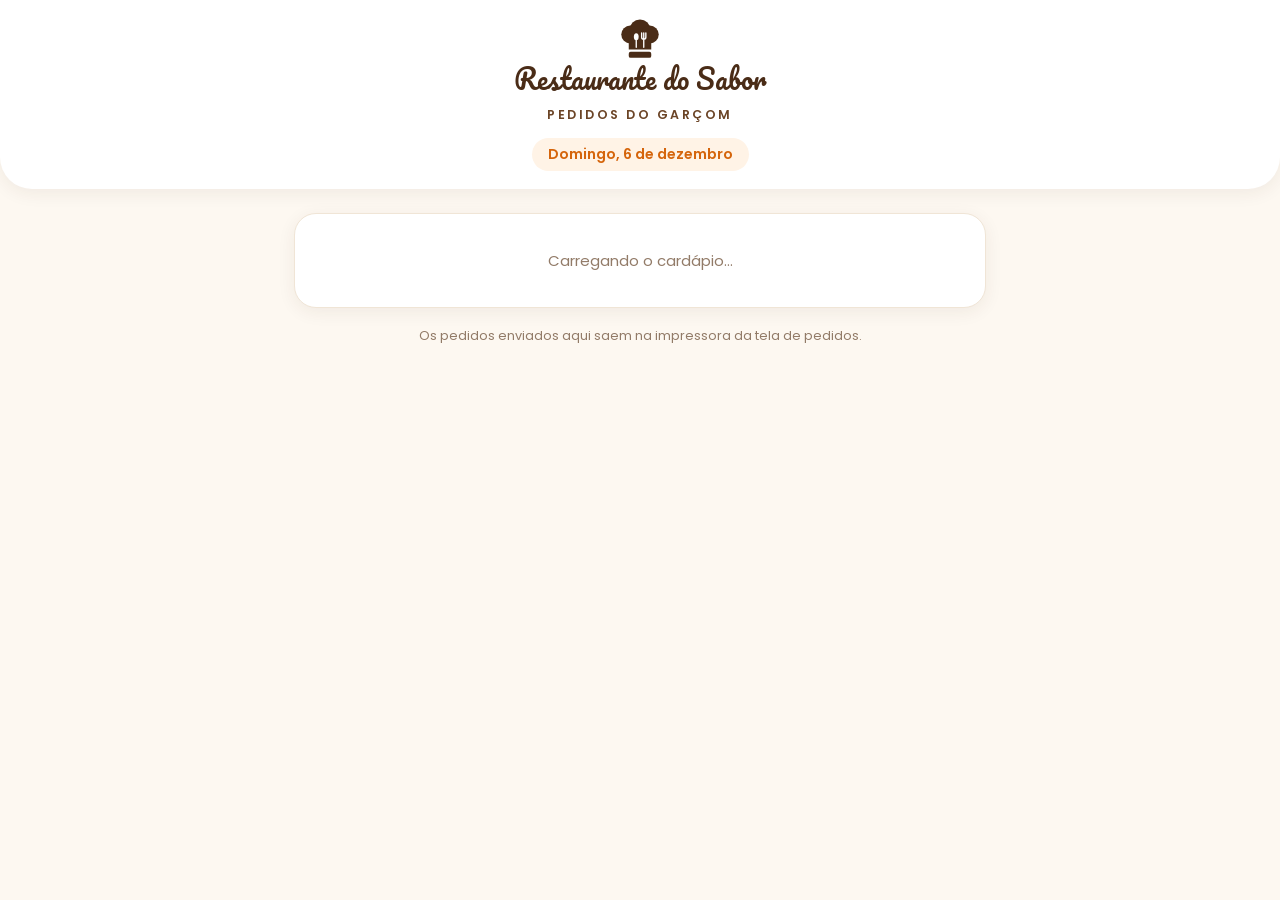
==== garcom.html @ 4a1710bf "Site do restaurante: cardápio do dia, pedidos de clientes, garçom e impressão" ====
<!DOCTYPE html>
<html lang="pt-BR">
<head>
  <meta charset="UTF-8">
  <meta name="viewport" content="width=device-width, initial-scale=1">
  <meta name="robots" content="noindex">
  <title>Restaurante do Sabor — Garçom</title>
  <meta name="theme-color" content="#3a2a20">
  <link rel="icon" href="icone.svg">
  <link rel="preconnect" href="https://fonts.googleapis.com">
  <link rel="preconnect" href="https://fonts.gstatic.com" crossorigin>
  <link href="https://fonts.googleapis.com/css2?family=Pacifico&family=Poppins:wght@400;600;700&display=swap" rel="stylesheet">
  <link rel="stylesheet" href="estilo.css">
  <style>
    .opcoes label { flex: 1; justify-content: center; text-align: center; }
  </style>
</head>
<body>
  <header class="topo compacto">
    <div class="marca">
      <svg class="chapeu" viewBox="0 0 64 56" aria-hidden="true">
        <g fill="currentColor">
          <circle cx="19" cy="22" r="12"/><circle cx="32" cy="16" r="14"/><circle cx="45" cy="22" r="12"/>
          <path d="M17 24h30v18H17z"/>
          <rect x="17" y="45" width="30" height="8" rx="2.5"/>
        </g>
        <ellipse cx="27" cy="25" rx="3.2" ry="4.8" fill="#fff"/>
        <g fill="none" stroke="#fff" stroke-width="1.8" stroke-linecap="round">
          <path d="M27 30v9"/>
          <path d="M37 20v19M34.2 20v5.5a2.8 2.8 0 0 0 5.6 0V20"/>
        </g>
      </svg>
      <h1 class="nome">Restaurante do Sabor</h1>
    </div>
    <p class="chamada">Pedidos do garçom</p>
    <p class="data" id="dataHoje"></p>
  </header>

  <main>
    <div class="cartao vazio" id="carregando">
      <p style="margin:0">Carregando o cardápio…</p>
    </div>

    <div class="cartao vazio" id="vazio" hidden>
      <h2 id="vazioTitulo">O cardápio de hoje ainda não saiu</h2>
      <p id="vazioTexto">Publique o cardápio do dia no painel antes de anotar pedidos.</p>
      <button class="botao" type="button" onclick="location.reload()">Tentar de novo</button>
    </div>

    <div id="conteudo" hidden>
      <div class="aviso certo" id="enviado" role="status" hidden></div>

      <div class="cartao secao">
        <span class="passo">Passo 1</span>
        <h2 style="margin-top:4px">Salão ou viagem?</h2>
        <div class="opcoes" style="margin-top:12px">
          <label><input type="radio" name="tipo" value="Salão" checked> 🍽️ Salão</label>
          <label><input type="radio" name="tipo" value="Viagem"> 🥡 Viagem</label>
        </div>
        <label class="rotulo" for="nome">Nome do cliente</label>
        <input type="text" id="nome" maxlength="80" autocomplete="off" placeholder="Ex.: Maria">
      </div>

      <div class="secao">
        <div class="cabeca">
          <div>
            <span class="passo">Passo 2</span>
            <h2 id="tituloTamanho">Tamanho do prato</h2>
          </div>
        </div>
        <div class="tamanhos" id="tamanhos"></div>
      </div>

      <div class="cabeca">
        <div>
          <span class="passo">Passo 3</span>
          <h2>Comidas escolhidas</h2>
          <p class="explica">Toque no que o cliente pediu.</p>
        </div>
      </div>
      <nav class="atalhos" id="atalhos" aria-label="Categorias"></nav>
      <div id="cardapio"></div>

      <section class="categoria" id="pedido">
        <div class="cabeca">
          <div>
            <span class="passo">Passo 4</span>
            <h2>Conferir e enviar</h2>
          </div>
        </div>
        <div class="cartao">
          <p class="explica" id="resumoVazio" style="margin:0">O pedido aparece aqui conforme você marca.</p>
          <ul class="resumo" id="resumo" hidden></ul>

          <label class="rotulo" for="pagamento">Forma de pagamento</label>
          <select id="pagamento">
            <option>Paga no caixa</option>
            <option>Pix</option>
            <option>Dinheiro</option>
            <option>Cartão</option>
          </select>

          <label class="rotulo" for="obs">Observações (opcional)</label>
          <textarea id="obs" maxlength="500" placeholder="Ex.: sem cebola, feijão à parte..."></textarea>

          <div class="aviso erro" id="erro" role="alert" hidden></div>

          <button class="botao destaque cheio" id="enviar" type="button">Enviar para a cozinha</button>
        </div>
      </section>
    </div>

    <p class="rodape">Os pedidos enviados aqui saem na impressora da tela de pedidos.</p>
  </main>

  <div class="barra" id="barra" hidden>
    <span class="texto" id="barraTexto"></span>
    <button class="botao destaque" id="barraBotao" type="button">Ver pedido</button>
  </div>

  <script src="config.js"></script>
  <script src="cardapio.js"></script>
  <script src="banco.js"></script>
  <script>
    const $ = (id) => document.getElementById(id);
    const escolhidos = new Map(); // id da comida -> quantidade
    const quentinhas = new Map(); // "M" / "G" -> quantidade
    let disponiveis = new Set();
    let enviando = false;

    $("dataHoje").textContent = new Date().toLocaleDateString("pt-BR", { weekday: "long", day: "numeric", month: "long" });

    const tipoAtual = () => document.querySelector('input[name="tipo"]:checked').value;
    const nomeTamanho = () => (tipoAtual() === "Salão" ? "Prato" : "Quentinha");

    iniciar();

    async function iniciar() {
      if (!BANCO_LIGADO) {
        $("carregando").hidden = true;
        $("vazioTitulo").textContent = "Banco de dados desligado";
        $("vazioTexto").textContent = "Sem o banco ligado (config.js) os pedidos não chegam na impressora.";
        $("vazio").hidden = false;
        return;
      }
      let dia = null;
      try {
        dia = await buscarCardapio();
      } catch (e) {
        $("vazioTitulo").textContent = "Não conseguimos carregar o cardápio";
        $("vazioTexto").textContent = "Verifique a internet e tente de novo.";
      }
      $("carregando").hidden = true;
      if (!dia || dia.data !== hojeTexto() || !dia.ids.length) {
        $("vazio").hidden = false;
        return;
      }
      disponiveis = new Set(dia.ids);
      montar();
      $("conteudo").hidden = false;
      $("barra").hidden = false;
      document.body.classList.add("com-barra");
    }

    function montar() {
      escolhidos.clear();
      quentinhas.clear();
      $("tamanhos").textContent = "";
      $("atalhos").textContent = "";
      $("cardapio").textContent = "";
      montarTamanhos();
      montarCardapio();
      atualizar();
    }

    function criarContador(rotulo, valorAtual, aoMudar) {
      const cont = document.createElement("span");
      cont.className = "contador";
      const menos = document.createElement("button");
      menos.type = "button"; menos.textContent = "−"; menos.disabled = true;
      menos.setAttribute("aria-label", "Tirar um: " + rotulo);
      const num = document.createElement("span"); num.textContent = "0";
      const mais = document.createElement("button");
      mais.type = "button"; mais.textContent = "+";
      mais.setAttribute("aria-label", "Adicionar um: " + rotulo);
      const mudar = (delta) => {
        const q = Math.max(0, Math.min(20, valorAtual() + delta));
        num.textContent = q;
        menos.disabled = q === 0;
        aoMudar(q);
        atualizar();
      };
      menos.onclick = () => mudar(-1);
      mais.onclick = () => mudar(1);
      cont.append(menos, num, mais);
      return cont;
    }

    function montarTamanhos() {
      TAMANHOS.forEach((t) => {
        const el = document.createElement("div");
        el.className = "tamanho";
        const letra = document.createElement("div"); letra.className = "letra"; letra.textContent = t.sigla;
        const nome = document.createElement("span"); nome.className = "nome"; nome.textContent = t.nome;
        const preco = document.createElement("span"); preco.className = "preco"; preco.textContent = emReais(t.preco);
        const cont = criarContador("tamanho " + t.nome, () => quentinhas.get(t.sigla) || 0, (q) => {
          if (q) quentinhas.set(t.sigla, q); else quentinhas.delete(t.sigla);
          el.classList.toggle("marcado", q > 0);
        });
        el.append(letra, nome, preco, cont);
        $("tamanhos").append(el);
      });
    }

    function montarCardapio() {
      CARDAPIO.forEach((cat, n) => {
        const itens = cat.itens.filter((i) => disponiveis.has(i[0]));
        if (!itens.length) return;

        const atalho = document.createElement("a");
        atalho.href = "#cat" + n; atalho.textContent = cat.icone + " " + cat.categoria;
        $("atalhos").append(atalho);

        const sec = document.createElement("section");
        sec.className = "categoria"; sec.id = "cat" + n;
        const cabeca = document.createElement("div"); cabeca.className = "cabeca";
        cabeca.append(tituloCategoria(cat));
        const lista = document.createElement("div"); lista.className = "lista";

        itens.forEach(([id, nome, desc]) => {
          const el = document.createElement(cat.quantidade ? "div" : "label");
          el.className = "item";
          const info = document.createElement("span"); info.className = "info";
          const nm = document.createElement("span"); nm.className = "nome"; nm.textContent = nome;
          const ds = document.createElement("span"); ds.className = "desc"; ds.textContent = desc;
          info.append(nm, ds);

          if (cat.quantidade) {
            el.style.cursor = "default";
            el.append(info, criarContador(nome, () => escolhidos.get(id) || 0, (q) => {
              if (q) escolhidos.set(id, q); else escolhidos.delete(id);
              el.classList.toggle("marcado", q > 0);
            }));
          } else {
            const cb = document.createElement("input");
            cb.type = "checkbox";
            cb.onchange = () => {
              if (cb.checked) escolhidos.set(id, 1); else escolhidos.delete(id);
              el.classList.toggle("marcado", cb.checked);
              atualizar();
            };
            el.append(info, cb);
          }
          lista.append(el);
        });

        sec.append(cabeca, lista);
        $("cardapio").append(sec);
      });
    }

    function totalQuentinhas() {
      return TAMANHOS.reduce((s, t) => s + (quentinhas.get(t.sigla) || 0) * t.preco, 0);
    }
    const temComida = () => CARDAPIO.some((c) => !c.quantidade && c.itens.some((i) => escolhidos.has(i[0])));
    const temExtra = () => CARDAPIO.some((c) => c.quantidade && c.itens.some((i) => escolhidos.has(i[0])));

    function linha(ul, classe, esquerda, direita) {
      const li = document.createElement("li");
      if (classe) li.className = classe;
      const a = document.createElement("span"); a.textContent = esquerda;
      li.append(a);
      if (direita) { const b = document.createElement("span"); b.textContent = direita; li.append(b); }
      ul.append(li);
    }

    // Texto dos itens do pedido (o mesmo formato que sai no cupom)
    function textoItens() {
      const linhas = [];
      if (quentinhas.size) {
        linhas.push(nomeTamanho() + "s");
        TAMANHOS.forEach((t) => {
          const q = quentinhas.get(t.sigla);
          if (q) linhas.push(`• ${q}x ${t.sigla} — ${emReais(q * t.preco)}`);
        });
        linhas.push("");
      }
      CARDAPIO.forEach((cat) => {
        const doGrupo = cat.itens.filter((i) => escolhidos.has(i[0]));
        if (!doGrupo.length) return;
        linhas.push(cat.categoria);
        doGrupo.forEach(([id, n]) => linhas.push(`• ${cat.quantidade ? escolhidos.get(id) + "x " : ""}${n}`));
        linhas.push("");
      });
      if (temExtra()) linhas.push("Sobremesas e bebidas: valor a confirmar");
      return linhas.join("\n").trim();
    }

    function atualizar() {
      const tipo = tipoAtual();
      $("tituloTamanho").textContent = tipo === "Salão" ? "Tamanho do prato" : "Tamanho da quentinha";

      const ul = $("resumo");
      ul.textContent = "";
      let nQuentinhas = 0;

      if (quentinhas.size) linha(ul, "grupo", nomeTamanho() + "s");
      TAMANHOS.forEach((t) => {
        const q = quentinhas.get(t.sigla);
        if (!q) return;
        nQuentinhas += q;
        linha(ul, "", `${q}x ${nomeTamanho()} ${t.sigla}`, emReais(q * t.preco));
      });
      CARDAPIO.forEach((cat) => {
        const doGrupo = cat.itens.filter((i) => escolhidos.has(i[0]));
        if (!doGrupo.length) return;
        linha(ul, "grupo", cat.categoria);
        doGrupo.forEach(([id, n]) => linha(ul, "", (cat.quantidade ? escolhidos.get(id) + "x " : "") + n));
      });
      const total = totalQuentinhas();
      if (total) linha(ul, "total", "Total", emReais(total));
      if (temExtra()) linha(ul, "nota", "Sobremesas e bebidas: valor a confirmar no caixa.");

      const vazio = !quentinhas.size && !escolhidos.size;
      ul.hidden = vazio;
      $("resumoVazio").hidden = !vazio;

      const barra = $("barraTexto");
      barra.textContent = "";
      const nomeCliente = $("nome").value.trim();
      const onde = tipo + (nomeCliente ? " · " + nomeCliente : "");
      if (vazio) {
        barra.textContent = onde + " · monte o pedido";
      } else {
        const nome = nomeTamanho().toLowerCase();
        barra.append(onde + (nQuentinhas ? ` · ${nQuentinhas} ${nome}${nQuentinhas > 1 ? "s" : ""} · ${emReais(total)}` : ""));
        const p = document.createElement("small");
        const n = escolhidos.size;
        p.textContent = n === 0 ? "Escolha as comidas" : n === 1 ? "1 item escolhido" : n + " itens escolhidos";
        barra.append(p);
      }
      $("erro").hidden = true;
    }

    document.querySelectorAll('input[name="tipo"]').forEach((r) => { r.onchange = atualizar; });
    $("nome").oninput = atualizar;

    $("barraBotao").onclick = () => $("pedido").scrollIntoView({ behavior: "smooth" });

    function mostrarErro(texto) {
      $("erro").textContent = texto;
      $("erro").hidden = false;
      $("erro").scrollIntoView({ behavior: "smooth", block: "center" });
    }

    $("enviar").onclick = async () => {
      if (enviando) return;
      const tipo = tipoAtual();
      const nome = $("nome").value.trim();
      const obs = $("obs").value.trim();

      let erro = "";
      if (!nome) erro = "Digite o nome do cliente lá no começo da página.";
      else if (!quentinhas.size && !escolhidos.size) erro = "Marque o tamanho e as comidas do pedido.";
      else if (temComida() && !quentinhas.size) erro = `Escolha o tamanho do ${nomeTamanho().toLowerCase()} (M ou G).`;
      else if (quentinhas.size && !temComida()) erro = `Escolha as comidas que vão no ${nomeTamanho().toLowerCase()}.`;
      if (erro) {
        mostrarErro(erro);
        if (!nome) $("nome").focus();
        return;
      }

      const codigo = String(Math.floor(1000 + Math.random() * 9000));
      const pedido = {
        codigo,
        origem: "garcom",
        tipo,
        nome,
        endereco: "",
        pagamento: $("pagamento").value,
        obs,
        itens: textoItens(),
        total: totalQuentinhas(),
      };

      enviando = true;
      $("enviar").disabled = true;
      $("enviar").textContent = "Enviando…";
      try {
        await enviarPedido(pedido);
        $("enviado").textContent = `✅ Pedido nº ${codigo} (${tipo} — ${nome}) enviado para a cozinha.`;
        $("enviado").hidden = false;
        // Limpa tudo para o próximo pedido
        $("nome").value = "";
        $("obs").value = "";
        $("pagamento").selectedIndex = 0;
        montar();
        window.scrollTo({ top: 0, behavior: "smooth" });
      } catch (e) {
        mostrarErro("Não foi possível enviar. Verifique a internet e toque em enviar de novo.");
      }
      enviando = false;
      $("enviar").disabled = false;
      $("enviar").textContent = "Enviar para a cozinha";
    };
  </script>
</body>
</html>
---- estilo.css ----
:root {
  --fundo: #fdf8f1;
  --branco: #ffffff;
  --borda: #f0e5d6;
  --marrom: #4a2c17;
  --marrom-claro: #6b4426;
  --suave: #927b68;
  --laranja: #f07a1a;
  --laranja-escuro: #d5650c;
  --laranja-claro: #fff3e6;
  --verde: #1faa55;
  --verde-escuro: #178a44;
  --zap: #25d366;
  --sombra: 0 4px 18px rgba(74, 44, 23, .07);
}

* { box-sizing: border-box; }
html { scroll-behavior: smooth; }

body {
  margin: 0;
  font-family: "Poppins", "Segoe UI", system-ui, -apple-system, Roboto, Arial, sans-serif;
  font-size: 15px;
  background: var(--fundo);
  color: var(--marrom);
  line-height: 1.45;
  padding-bottom: 120px;
  -webkit-font-smoothing: antialiased;
}

/* ---------- Topo: chapéu + nome ---------- */
.topo {
  background: var(--branco);
  text-align: center;
  padding: 26px 16px 24px;
  border-radius: 0 0 32px 32px;
  box-shadow: var(--sombra);
}
.marca { color: var(--marrom); display: inline-block; }
.marca .chapeu { width: 68px; height: auto; display: block; margin: 0 auto 2px; }
.marca .nome {
  font-family: "Pacifico", "Brush Script MT", cursive; font-weight: 400;
  font-size: clamp(1.9rem, 8.5vw, 2.7rem); line-height: 1.25; margin: 0;
}
.marca .risco { display: block; width: 78%; height: 12px; margin: 0 auto; }
.topo .chamada {
  margin: 10px 0 0; font-weight: 600; letter-spacing: .2em; text-transform: uppercase;
  font-size: .78rem; color: var(--marrom-claro);
}
.topo .data {
  display: inline-block; margin: 14px 0 0; padding: 6px 16px; border-radius: 999px;
  background: var(--laranja-claro); color: var(--laranja-escuro); font-weight: 600; font-size: .88rem;
}
.topo .data::first-letter { text-transform: uppercase; }
.topo.compacto { padding: 18px 16px; }
.topo.compacto .chapeu { width: 48px; }
.topo.compacto .nome { font-size: 1.7rem; }

main { max-width: 720px; margin: 0 auto; padding: 24px 14px 0; }

/* ---------- Títulos ---------- */
.cabeca { display: flex; flex-wrap: wrap; align-items: flex-end; justify-content: space-between; gap: 4px 10px; margin: 0 2px 12px; }
.passo {
  display: block; color: var(--laranja-escuro); font-weight: 700; font-size: .72rem;
  letter-spacing: .14em; text-transform: uppercase;
}
h2 { font-size: 1.22rem; font-weight: 700; margin: 0; line-height: 1.25; display: flex; align-items: center; gap: 10px; }
h2 .icone {
  width: 38px; height: 38px; flex: none; border-radius: 12px; background: var(--laranja-claro);
  display: grid; place-items: center; font-size: 1.2rem;
}
.explica { color: var(--suave); margin: 2px 0 0; font-size: .9rem; }
.categoria { scroll-margin-top: 68px; margin-bottom: 26px; }
.secao { margin-bottom: 26px; }

.cartao { background: var(--branco); border: 1px solid var(--borda); border-radius: 22px; box-shadow: var(--sombra); padding: 20px 18px; }

/* ---------- Tamanhos da quentinha ---------- */
.tamanhos { display: grid; grid-template-columns: 1fr 1fr; gap: 12px; }
.tamanho {
  background: var(--branco); border: 2px solid var(--borda); border-radius: 22px;
  padding: 16px 10px 14px; text-align: center; transition: border-color .15s, background .15s;
}
.tamanho.marcado { border-color: var(--laranja); background: var(--laranja-claro); }
.tamanho .letra {
  width: 50px; height: 50px; border-radius: 16px; margin: 0 auto 8px;
  display: grid; place-items: center; font-weight: 700; font-size: 1.5rem;
  background: var(--marrom); color: #fff;
}
.tamanho.marcado .letra { background: var(--laranja); }
.tamanho .nome { display: block; color: var(--suave); font-size: .88rem; }
.tamanho .preco { display: block; font-weight: 700; font-size: 1.35rem; margin-bottom: 10px; }
.tamanho .contador { justify-content: center; }

/* ---------- Atalhos das categorias ---------- */
.atalhos {
  position: sticky; top: 0; z-index: 5;
  display: flex; gap: 8px; overflow-x: auto; scrollbar-width: none;
  margin: 0 -14px 16px; padding: 10px 14px;
  background: rgba(253, 248, 241, .94); backdrop-filter: blur(8px);
}
.atalhos::-webkit-scrollbar { display: none; }
.atalhos a {
  flex: none; text-decoration: none; color: var(--marrom); font-weight: 600; font-size: .86rem;
  background: var(--branco); border: 1px solid var(--borda); border-radius: 999px; padding: 8px 14px;
}
.atalhos a:hover { background: var(--marrom); border-color: var(--marrom); color: #fff; }

/* ---------- Itens ---------- */
.lista { display: grid; gap: 10px; grid-template-columns: 1fr; }
@media (min-width: 640px) { .lista { grid-template-columns: 1fr 1fr; } }
.item {
  display: flex; align-items: center; gap: 12px;
  background: var(--branco); border: 1.5px solid var(--borda); border-radius: 18px;
  padding: 12px 12px 12px 16px; min-height: 68px; cursor: pointer;
  transition: border-color .15s, background .15s;
}
.item:hover { border-color: #e3cfb6; }
.item.marcado { border-color: var(--laranja); background: var(--laranja-claro); }
.item .info { flex: 1; min-width: 0; }
.item .nome { font-weight: 600; display: block; }
.item .desc { color: var(--suave); font-size: .82rem; display: block; line-height: 1.35; }
.item input[type="checkbox"] {
  appearance: none; -webkit-appearance: none; flex: none; margin: 0; cursor: pointer;
  width: 36px; height: 36px; border-radius: 50%;
  background: var(--fundo) center / 16px no-repeat;
  background-image: url("data:image/svg+xml,%3Csvg xmlns='http://www.w3.org/2000/svg' viewBox='0 0 16 16'%3E%3Cpath d='M8 2.500v11M2.500 8h11' fill='none' stroke='%234a2c17' stroke-width='2' stroke-linecap='round'/%3E%3C/svg%3E");
  border: 1.5px solid var(--borda);
  transition: background-color .15s, border-color .15s;
}
.item input[type="checkbox"]:checked {
  border-color: var(--laranja); background-color: var(--laranja);
  background-image: url("data:image/svg+xml,%3Csvg xmlns='http://www.w3.org/2000/svg' viewBox='0 0 16 16'%3E%3Cpath d='M3 8.500l3.200 3.200L13 4.800' fill='none' stroke='%23fff' stroke-width='2.400' stroke-linecap='round' stroke-linejoin='round'/%3E%3C/svg%3E");
}
.item input:focus-visible, button:focus-visible, a:focus-visible { outline: 3px solid #f8c39a; outline-offset: 2px; }

.contador { display: flex; align-items: center; gap: 8px; flex: none; }
.contador button {
  width: 36px; height: 36px; border-radius: 50%; border: none;
  background: var(--marrom); color: #fff; font-size: 1.25rem; font-weight: 600;
  cursor: pointer; line-height: 1; font-family: inherit;
}
.contador button:hover { background: var(--marrom-claro); }
.contador button:disabled { background: #eadfd1; cursor: default; }
.contador span { min-width: 22px; text-align: center; font-weight: 700; font-size: 1.05rem; }

/* ---------- Formulário ---------- */
.rotulo { display: block; font-weight: 600; margin: 16px 0 6px; font-size: .92rem; }
input[type="text"], input[type="email"], input[type="password"], input[type="search"], textarea, select {
  width: 100%; padding: 13px 14px; font: inherit; color: inherit;
  border: 1.5px solid var(--borda); border-radius: 14px; background: var(--fundo);
}
input:focus, textarea:focus, select:focus { outline: none; border-color: var(--laranja); background: #fff; }
input[type="search"] { background: var(--branco); }
textarea { min-height: 76px; resize: vertical; }
.opcoes { display: flex; gap: 10px; }
.opcoes label {
  flex: 1; text-align: center; cursor: pointer; font-weight: 600;
  border: 1.5px solid var(--borda); border-radius: 14px; padding: 12px 8px; background: var(--fundo);
}
.opcoes input { position: absolute; opacity: 0; }
.opcoes label:has(input:checked) { border-color: var(--marrom); background: var(--marrom); color: #fff; }
.opcoes label:has(input:focus-visible) { outline: 3px solid #f8c39a; }

.resumo { list-style: none; margin: 0; padding: 14px 16px; background: var(--fundo); border-radius: 16px; }
.resumo li { display: flex; justify-content: space-between; gap: 12px; padding: 3px 0; }
.resumo li.grupo { font-weight: 700; color: var(--laranja-escuro); font-size: .72rem; letter-spacing: .12em; text-transform: uppercase; padding-top: 10px; }
.resumo li.grupo:first-child { padding-top: 0; }
.resumo li.total { border-top: 1.5px dashed #e2d2bd; margin-top: 10px; padding-top: 10px; font-weight: 700; font-size: 1.08rem; }
.resumo li.nota { color: var(--suave); font-size: .82rem; }

.aviso { background: #fff6d6; border: 1px solid #efd98a; border-radius: 14px; padding: 12px 14px; margin-bottom: 18px; }
.aviso.erro { background: #ffe7e0; border-color: #efb0a2; margin: 16px 0 0; }
.aviso.certo { background: #e2f6e9; border-color: #a5dcb9; }

.vazio { text-align: center; padding: 36px 22px; }
.vazio h2 { justify-content: center; }
.vazio p { color: var(--suave); margin: 8px 0 20px; }

/* ---------- Botões ---------- */
.botao {
  display: inline-flex; align-items: center; justify-content: center; gap: 9px;
  border: none; border-radius: 999px; padding: 14px 22px;
  font: inherit; font-weight: 600; font-size: 1rem; cursor: pointer;
  text-decoration: none; color: #fff; background: var(--marrom);
}
.botao:hover { background: var(--marrom-claro); }
.botao:disabled { opacity: .6; cursor: default; }
.botao.whats { background: var(--verde); }
.botao.whats:hover { background: var(--verde-escuro); }
.botao.destaque { background: var(--laranja); }
.botao.destaque:hover { background: var(--laranja-escuro); }
.botao.cheio { width: 100%; margin-top: 18px; }
.botao svg { width: 22px; height: 22px; fill: currentColor; flex: none; }
.botao-texto {
  background: none; border: none; color: var(--laranja-escuro); font: inherit; font-weight: 600;
  font-size: .86rem; cursor: pointer; padding: 6px 4px; white-space: nowrap; text-decoration: underline;
}

/* ---------- Barra do pedido (embaixo) ---------- */
.barra {
  position: fixed; left: 0; right: 0; bottom: 0; z-index: 10;
  background: var(--branco); border-top: 1px solid var(--borda);
  box-shadow: 0 -6px 24px rgba(74, 44, 23, .1);
  padding: 12px max(14px, calc((100% - 692px) / 2));
  display: flex; align-items: center; justify-content: space-between; gap: 12px;
}
.barra .texto { font-weight: 700; line-height: 1.25; }
.barra .texto small { display: block; font-weight: 400; color: var(--suave); font-size: .8rem; }
.barra .botao { padding: 12px 20px; font-size: .95rem; white-space: nowrap; }

/* ---------- Botão flutuante do WhatsApp ---------- */
.zap {
  position: fixed; right: 16px; bottom: 18px; z-index: 11;
  width: 60px; height: 60px; border-radius: 50%;
  background: var(--zap); color: #fff; display: grid; place-items: center;
  box-shadow: 0 8px 22px rgba(37, 211, 102, .45), 0 2px 6px rgba(0, 0, 0, .15);
  transition: transform .15s, bottom .2s;
}
.zap:hover { transform: scale(1.07); }
.zap svg { width: 36px; height: 36px; fill: currentColor; }
body.com-barra .zap { bottom: 90px; }

.link-fixo { display: flex; gap: 8px; }
.link-fixo input { font-size: .86rem; }
.link-fixo .botao { padding: 10px 18px; font-size: .9rem; white-space: nowrap; }

.rodape { text-align: center; color: var(--suave); font-size: .8rem; padding: 6px 16px 0; }
[hidden] { display: none !important; }
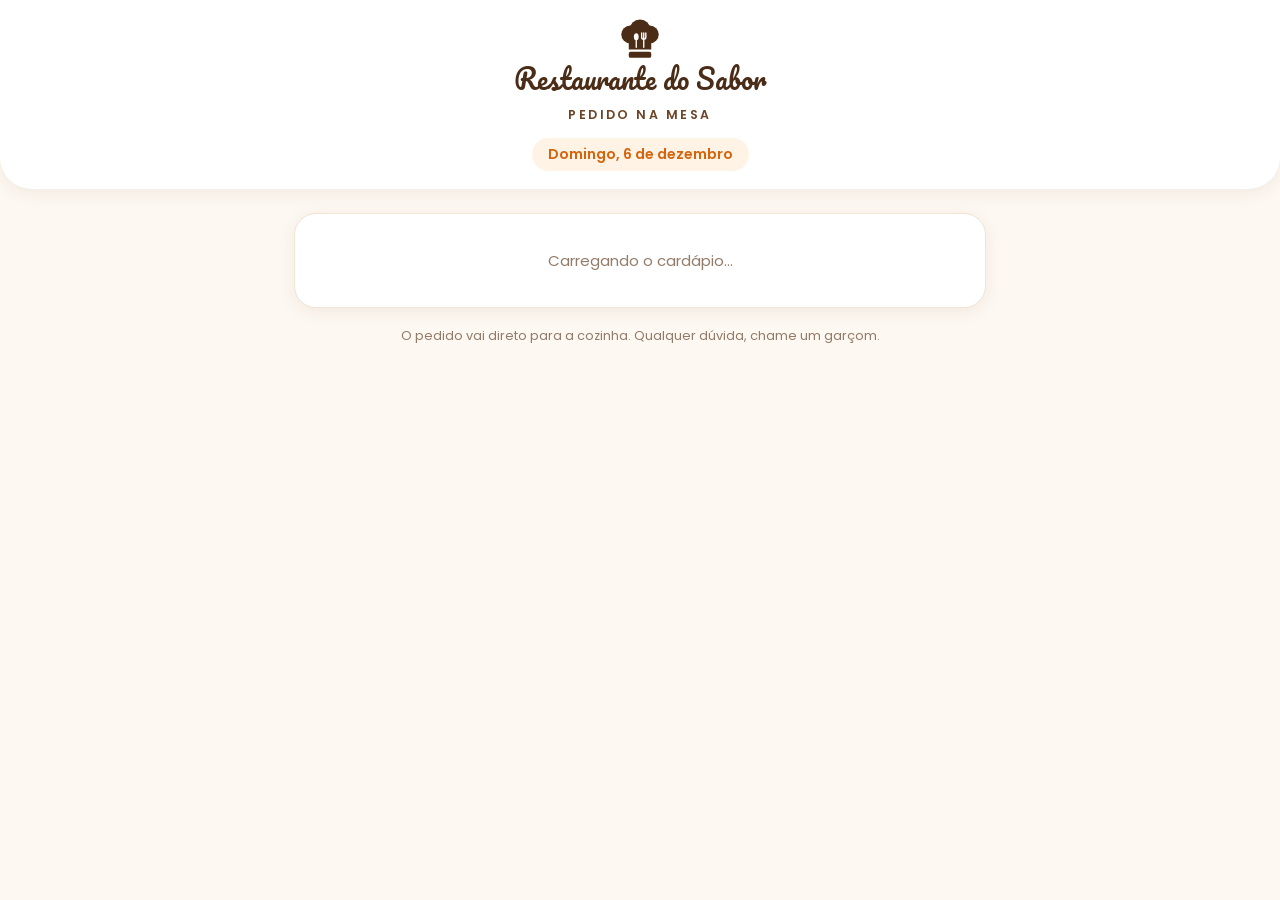
==== commit 0bcf14a4: "Página da mesa serve garçom e cliente; QR code e banner fora do site - garcom.html: textos servem ao" ====
--- a/garcom.html
+++ b/garcom.html
@@ -4,7 +4,7 @@
   <meta charset="UTF-8">
   <meta name="viewport" content="width=device-width, initial-scale=1">
   <meta name="robots" content="noindex">
-  <title>Restaurante do Sabor — Garçom</title>
+  <title>Restaurante do Sabor — Pedido na mesa</title>
   <meta name="theme-color" content="#3a2a20">
   <link rel="icon" href="icone.svg">
   <link rel="preconnect" href="https://fonts.googleapis.com">
@@ -32,7 +32,7 @@
       </svg>
       <h1 class="nome">Restaurante do Sabor</h1>
     </div>
-    <p class="chamada">Pedidos do garçom</p>
+    <p class="chamada">Pedido na mesa</p>
     <p class="data" id="dataHoje"></p>
   </header>
 
@@ -43,7 +43,7 @@
 
     <div class="cartao vazio" id="vazio" hidden>
       <h2 id="vazioTitulo">O cardápio de hoje ainda não saiu</h2>
-      <p id="vazioTexto">Publique o cardápio do dia no painel antes de anotar pedidos.</p>
+      <p id="vazioTexto">Assim que o cardápio do dia for publicado, ele aparece aqui. Se precisar, chame um garçom.</p>
       <button class="botao" type="button" onclick="location.reload()">Tentar de novo</button>
     </div>
 
@@ -52,12 +52,12 @@
 
       <div class="cartao secao">
         <span class="passo">Passo 1</span>
-        <h2 style="margin-top:4px">Salão ou viagem?</h2>
+        <h2 style="margin-top:4px">Vai comer aqui ou levar?</h2>
         <div class="opcoes" style="margin-top:12px">
-          <label><input type="radio" name="tipo" value="Salão" checked> 🍽️ Salão</label>
-          <label><input type="radio" name="tipo" value="Viagem"> 🥡 Viagem</label>
+          <label><input type="radio" name="tipo" value="Salão" checked> 🍽️ Comer aqui</label>
+          <label><input type="radio" name="tipo" value="Viagem"> 🥡 Para viagem</label>
         </div>
-        <label class="rotulo" for="nome">Nome do cliente</label>
+        <label class="rotulo" for="nome">Nome de quem vai receber o pedido</label>
         <input type="text" id="nome" maxlength="80" autocomplete="off" placeholder="Ex.: Maria">
       </div>
 
@@ -75,7 +75,7 @@
         <div>
           <span class="passo">Passo 3</span>
           <h2>Comidas escolhidas</h2>
-          <p class="explica">Toque no que o cliente pediu.</p>
+          <p class="explica">Toque nas comidas do pedido.</p>
         </div>
       </div>
       <nav class="atalhos" id="atalhos" aria-label="Categorias"></nav>
@@ -94,7 +94,7 @@
 
           <label class="rotulo" for="pagamento">Forma de pagamento</label>
           <select id="pagamento">
-            <option>Paga no caixa</option>
+            <option>Pagar no caixa</option>
             <option>Pix</option>
             <option>Dinheiro</option>
             <option>Cartão</option>
@@ -110,7 +110,7 @@
       </section>
     </div>
 
-    <p class="rodape">Os pedidos enviados aqui saem na impressora da tela de pedidos.</p>
+    <p class="rodape">O pedido vai direto para a cozinha. Qualquer dúvida, chame um garçom.</p>
   </main>
 
   <div class="barra" id="barra" hidden>
@@ -132,6 +132,8 @@
 
     const tipoAtual = () => document.querySelector('input[name="tipo"]:checked').value;
     const nomeTamanho = () => (tipoAtual() === "Salão" ? "Prato" : "Quentinha");
+    // Como o tipo aparece na tela (no cupom continua SALÃO / VIAGEM)
+    const rotuloTipo = (t) => (t === "Salão" ? "Comer aqui" : "Para viagem");
 
     iniciar();
 
@@ -328,7 +330,7 @@
       const barra = $("barraTexto");
       barra.textContent = "";
       const nomeCliente = $("nome").value.trim();
-      const onde = tipo + (nomeCliente ? " · " + nomeCliente : "");
+      const onde = rotuloTipo(tipo) + (nomeCliente ? " · " + nomeCliente : "");
       if (vazio) {
         barra.textContent = onde + " · monte o pedido";
       } else {
@@ -360,7 +362,7 @@
       const obs = $("obs").value.trim();
 
       let erro = "";
-      if (!nome) erro = "Digite o nome do cliente lá no começo da página.";
+      if (!nome) erro = "Digite o nome de quem vai receber o pedido, lá no começo da página.";
       else if (!quentinhas.size && !escolhidos.size) erro = "Marque o tamanho e as comidas do pedido.";
       else if (temComida() && !quentinhas.size) erro = `Escolha o tamanho do ${nomeTamanho().toLowerCase()} (M ou G).`;
       else if (quentinhas.size && !temComida()) erro = `Escolha as comidas que vão no ${nomeTamanho().toLowerCase()}.`;
@@ -388,7 +390,7 @@
       $("enviar").textContent = "Enviando…";
       try {
         await enviarPedido(pedido);
-        $("enviado").textContent = `✅ Pedido nº ${codigo} (${tipo} — ${nome}) enviado para a cozinha.`;
+        $("enviado").textContent = `✅ Pedido nº ${codigo} (${rotuloTipo(tipo)} — ${nome}) enviado para a cozinha. Vamos chamar pelo nome quando estiver pronto.`;
         $("enviado").hidden = false;
         // Limpa tudo para o próximo pedido
         $("nome").value = "";
